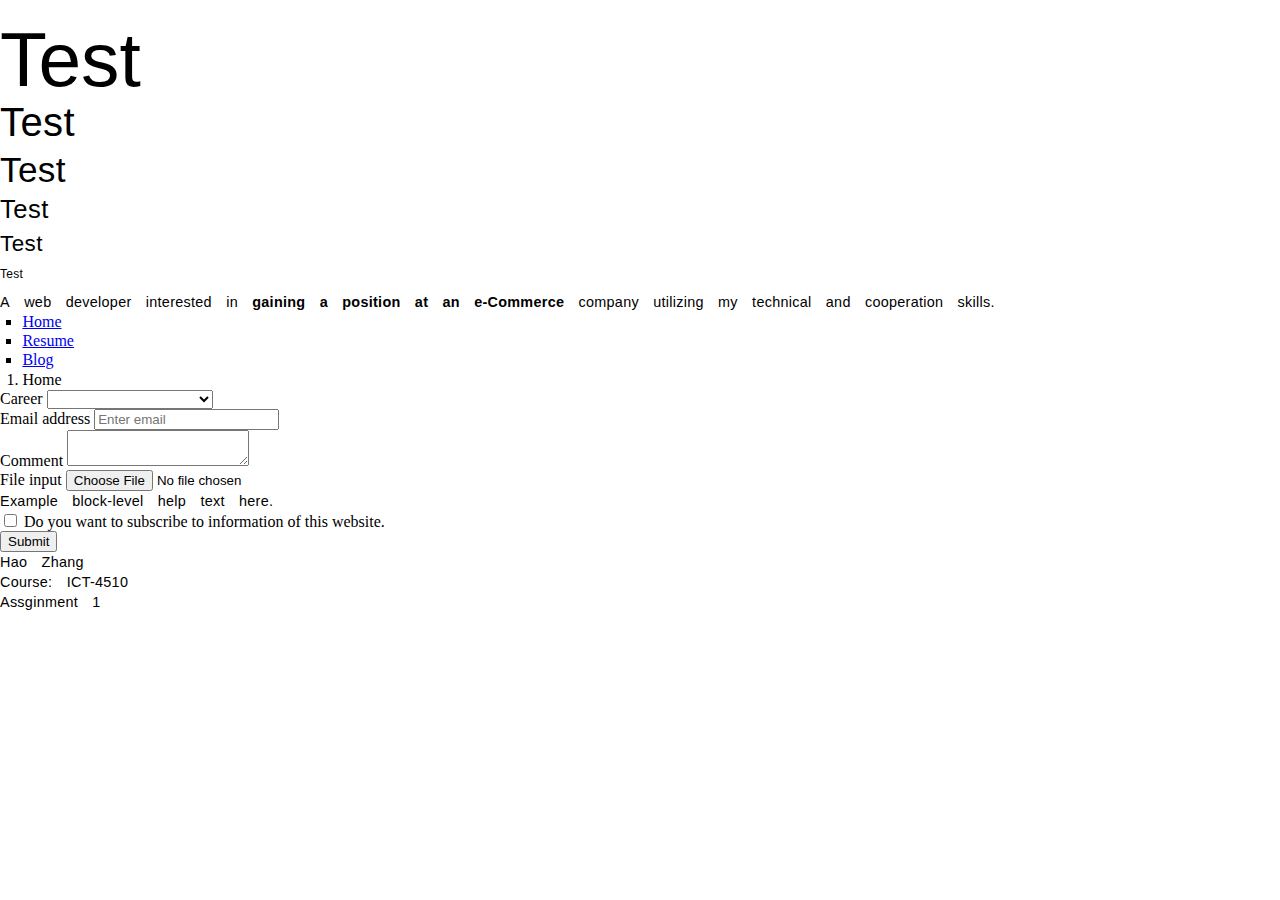
==== assignment2/index.html @ 609b96a7 "This is for week 2 homework. The CSS is hand written and so the Javascript is." ====
<!DOCTYPE html>
<html>
<head>
	<meta charset="UTF-8">
	<meta http-equiv="X-UA-Compatible" content="IE=edge">
	<meta name="viewport" content="width=device-width, initial-scale=1">
	<title>index</title>

	<link rel="stylesheet" type="text/css" href="css/reset.css">
	<link rel="stylesheet" type="text/css" href="css/font.css">
	<link rel="stylesheet" type="text/css" href="css/style.css">
</head>
<body class="container">
<h1>Test</h1>
<h2>Test</h2>
<h3>Test</h3>
<h4>Test</h4>
<h5>Test</h5>
<h6>Test</h6>
<p>A web developer interested in <strong>gaining a position at an e-Commerce</strong> company utilizing my technical and cooperation skills.</p>
	<header>
		<section>
			<nav>
				<ul>
					<li class="active"><a href="index.html">Home</a></li>
					<li><a href="resume.html">Resume</a></li>
					<li><a href="blog.html">Blog</a></li>
				</ul>
			</nav>
		</section>
		<section>
			<ol class="breadcrumb">
				<li class="active">
					Home
				</li>
			</ol>
		</section>
	</header>
	<article>
		<form class="">
			<section class="form-group">
				<label for="exampleInputEmail1">Career</label>
				<select>
					<option></option>
					<option>Accounting</option>
					<option>Business Developement</option>
					<option>Finance</option>
					<option>Software Engineer</option>
					<option>Web Developer</option>
				</select>
			</section>
			<section class="form-group">
				<label for="exampleInputEmail1">Email address</label>
				<input type="email" class="form-control" id="exampleInputEmail1" placeholder="Enter email">
			</section>
			<section class="form-group">
				<label for="exampleInputPassword1">Comment</label>
				<textarea type="text" class="form-control text-area" id="exampleInputPassword1" placeholder="Password">
				</textarea>
			</section>
			<section class="form-group">
				<label for="exampleInputFile">File input</label>
				<input type="file" id="exampleInputFile">
				<p class="help-block">Example block-level help text here.</p>
			</section>
			<section class="checkbox">
				<label>
					<input type="checkbox"> Do you want to subscribe to information of this website.
				</label>
			</section>
			<input type="button" class="btn btn-default" value="Submit"/>
		</form>
	</article>
	<footer>
		<aside>
			<p>Hao Zhang</p>
			<p>Course: ICT-4510</p>
			<p>Assginment 1</p>
		</aside>
	</footer>
	<script src="https://ajax.googleapis.com/ajax/libs/jquery/1.11.1/jquery.min.js"></script>
	<script src="scripts/bootstrap.min.js"></script>
</body>
</html>
---- assignment2/css/font.css ----
@font-face{
	font-family: 'GlyphIcons';
	src: url('../fonts/glyphicons-halflings-regular.eot');
	src: url('../fonts/glyphicons-halflings-regular.eot?#iefix') format('embedded-opentype'),
	url('../fonts/glyphicons-halflings-regular.woof') format('woff'),
	url('../fonts/glyphicons-halflings-regular.ttf') format('truetype'),
	url('../fonts/glyphicons-halflings-regular.svg') format('svg');
	font-weight: normal;
	font-style: normal;
}

@font-face{
	font-family: 'GlyphIcons';
	src: url('../fonts/glyphicons-halflings-regular.eot');
	src: url('../fonts/glyphicons-halflings-regular.eot?#iefix') format('embedded-opentype'),
	url('../fonts/glyphicons-halflings-regular.woof') format('woff'),
	url('../fonts/glyphicons-halflings-regular.ttf') format('truetype'),
	url('../fonts/glyphicons-halflings-regular.svg') format('svg');
	font-weight: normal;
	font-style: italic;
}

@font-face{
	font-family: 'GlyphIcons';
	src: url('../fonts/glyphicons-halflings-regular.eot');
	src: url('../fonts/glyphicons-halflings-regular.eot?#iefix') format('embedded-opentype'),
	url('../fonts/glyphicons-halflings-regular.woof') format('woff'),
	url('../fonts/glyphicons-halflings-regular.ttf') format('truetype'),
	url('../fonts/glyphicons-halflings-regular.svg') format('svg');
	font-weight: bold;
	font-style: normal;
}

@font-face{
	font-family: 'GlyphIcons';
	src: url('../fonts/glyphicons-halflings-regular.eot');
	src: url('../fonts/glyphicons-halflings-regular.eot?#iefix') format('embedded-opentype'),
	url('../fonts/glyphicons-halflings-regular.woof') format('woff'),
	url('../fonts/glyphicons-halflings-regular.ttf') format('truetype'),
	url('../fonts/glyphicons-halflings-regular.svg') format('svg');
	font-weight: bold;
	font-style: italic;
}
---- assignment2/css/style.css ----
.container{

}

.container p{
	font-family: 'GlyphIcons', Verdana, Arial, Helvetica, sans-serif;
	margin: 0px 0px 5px 0px;
	color: #000000;
	font-size: 0.9em;
	line-height: 15px;
	letter-spacing: 0.02em;
}

.container strong{
	font-family: 'GlyphIcons', Verdana, Arial, Helvetica, sans-serif;
	font-weight: bolder;
}

.container h1,
.container h2,
.container h3,
.container h4,
.container h5,
.container h6 {
	padding: 0;
	margin: 10px 0;
	font-weight: 500;
	color: #000000;
	letter-spacing: 0.00em;
}

.container h1 {
	font-family: 'GlyphIcons', Verdana, Arial, Helvetica, sans-serif;
	font-size: 4.8em;
	line-height: 77px;
}
.container h2 {
	font-family: 'GlyphIcons', Verdana, Arial, Helvetica, sans-serif;
	font-size: 2.5em;
	line-height: 40px;
	letter-spacing: 0.01em;
}
.container h3 {
	font-family: 'GlyphIcons', Verdana, Arial, Helvetica, sans-serif;
	font-size: 2.2em;
	line-height: 36px;
	letter-spacing: 0.01em;
}
.container h4 {
	font-family: 'GlyphIcons', Verdana, Arial, Helvetica, sans-serif;
	font-size: 1.6em;
	line-height: 26px;
	letter-spacing: 0.02em;
}
.container h5 {
	font-family: 'GlyphIcons', Verdana, Arial, Helvetica, sans-serif;
	letter-spacing: 0.02em;
	font-size: 1.4em;
	line-height: 23px;
}
.container h6 {
	font-family: 'GlyphIcons', Verdana, Arial, Helvetica, sans-serif;
	font-size: 0.95em;
	line-height: 20px;
	letter-spacing: 0.02em;
	font-size: 12px;
}
.container h1 small {
	font-size: 1.6em;
}
.container h2 small {
	font-size: 1.15em;
}
.container h3 small {
	font-size: 0.92em;
}
.container h4 small {
	font-size: 0.92em;
}
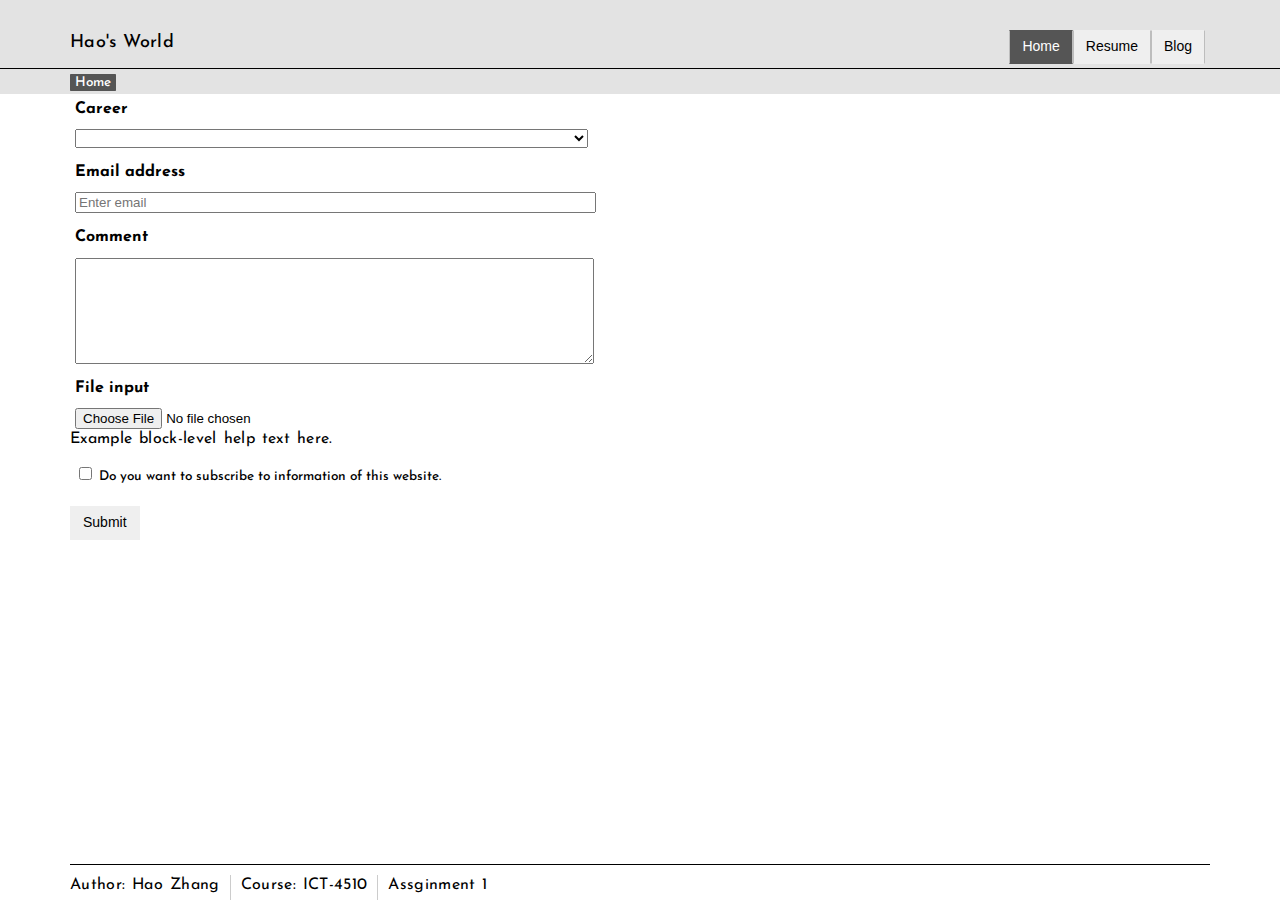
==== commit 056de508: "(1)Fix the header and footer. (2)Adjust the font. (3)Change style of index.html and blog.html" ====
--- a/assignment2/index.html
+++ b/assignment2/index.html
@@ -7,40 +7,33 @@
 	<title>index</title>
 
 	<link rel="stylesheet" type="text/css" href="css/reset.css">
-	<link rel="stylesheet" type="text/css" href="css/font.css">
 	<link rel="stylesheet" type="text/css" href="css/style.css">
+	<link href='http://fonts.googleapis.com/css?family=Josefin+Sans:100,300,400,600,700,100italic,300italic,400italic,600italic,700italic' rel='stylesheet' type='text/css'>
 </head>
 <body class="container">
-<h1>Test</h1>
-<h2>Test</h2>
-<h3>Test</h3>
-<h4>Test</h4>
-<h5>Test</h5>
-<h6>Test</h6>
-<p>A web developer interested in <strong>gaining a position at an e-Commerce</strong> company utilizing my technical and cooperation skills.</p>
-	<header>
-		<section>
-			<nav>
-				<ul>
-					<li class="active"><a href="index.html">Home</a></li>
-					<li><a href="resume.html">Resume</a></li>
-					<li><a href="blog.html">Blog</a></li>
-				</ul>
-			</nav>
-		</section>
-		<section>
-			<ol class="breadcrumb">
-				<li class="active">
-					Home
-				</li>
-			</ol>
-		</section>
-	</header>
+	<section class="wrap">
+		<header class="big-header container">
+			<section class="header">
+				<h4>Hao's World</h4>
+				<nav>
+					<button id="homeBtn" class="active btn">Home</button>
+					<button id="resBtn" class="btn">Resume</button>
+					<button id="blogBtn" class="btn">Blog</button>
+				</nav>
+			</section>
+			<aside class="split-line"></aside>
+			<section class="breadcrumb">
+				<nav class="container">
+					<label class="active">Home</label>
+				</nav>
+			</section>
+		</header>
+	</section>
 	<article>
-		<form class="">
+		<form>
 			<section class="form-group">
-				<label for="exampleInputEmail1">Career</label>
-				<select>
+				<label>Career</label>
+				<select class="form-posi">
 					<option></option>
 					<option>Accounting</option>
 					<option>Business Developement</option>
@@ -50,17 +43,17 @@
 				</select>
 			</section>
 			<section class="form-group">
-				<label for="exampleInputEmail1">Email address</label>
-				<input type="email" class="form-control" id="exampleInputEmail1" placeholder="Enter email">
+				<label for="inputEmail1">Email address</label>
+				<input type="email" class="form-posi" id="inputEmail1" placeholder="Enter email">
 			</section>
 			<section class="form-group">
-				<label for="exampleInputPassword1">Comment</label>
-				<textarea type="text" class="form-control text-area" id="exampleInputPassword1" placeholder="Password">
+				<label for="inputComment">Comment</label>
+				<textarea type="text" class="form-posi text-area" id="inputComment" placeholder="Comment">
 				</textarea>
 			</section>
 			<section class="form-group">
-				<label for="exampleInputFile">File input</label>
-				<input type="file" id="exampleInputFile">
+				<label for="inputFile">File input</label>
+				<input type="file" id="inputFile" class="form-posi">
 				<p class="help-block">Example block-level help text here.</p>
 			</section>
 			<section class="checkbox">
@@ -68,17 +61,18 @@
 					<input type="checkbox"> Do you want to subscribe to information of this website.
 				</label>
 			</section>
-			<input type="button" class="btn btn-default" value="Submit"/>
+			<button class="btn form-btn">Submit</button>
 		</form>
 	</article>
-	<footer>
-		<aside>
-			<p>Hao Zhang</p>
+	<footer class="site-footer container">
+		<section class="footer-info">
+			<p>Author: Hao Zhang</p>
+			<span></span>
 			<p>Course: ICT-4510</p>
+			<span></span>
 			<p>Assginment 1</p>
-		</aside>
+		</section>
 	</footer>
-	<script src="https://ajax.googleapis.com/ajax/libs/jquery/1.11.1/jquery.min.js"></script>
-	<script src="scripts/bootstrap.min.js"></script>
+	<script src="scripts/my.js"></script>
 </body>
 </html>--- a/assignment2/css/style.css
+++ b/assignment2/css/style.css
@@ -1,18 +1,30 @@
+body.container{
+	font-family: 'Josefin Sans', sans-serif;
+	margin-top: 100px;
+}
 .container{
-
-}
-
+	margin: 0px auto;
+	width: 1140px;
+}
+.container .wrap{
+	position: fixed;
+	top: 0px;
+	left: 0px;
+	width: 100%;
+	background-color: #E3E3E3;
+}
 .container p{
-	font-family: 'GlyphIcons', Verdana, Arial, Helvetica, sans-serif;
-	margin: 0px 0px 5px 0px;
+	font-family: 'Josefin Sans', sans-serif;
+	margin: 0px 0px 10px;
 	color: #000000;
-	font-size: 0.9em;
-	line-height: 15px;
-	letter-spacing: 0.02em;
+	font-size: 1em;
+	line-height: 20px;
+	letter-spacing: 0.02em;
+	word-spacing: 0.1em;
 }
 
 .container strong{
-	font-family: 'GlyphIcons', Verdana, Arial, Helvetica, sans-serif;
+	font-family: 'Josefin Sans', sans-serif;
 	font-weight: bolder;
 }
 
@@ -30,50 +42,199 @@
 }
 
 .container h1 {
-	font-family: 'GlyphIcons', Verdana, Arial, Helvetica, sans-serif;
-	font-size: 4.8em;
+	font-family: 'Josefin Sans', sans-serif;
+	font-size: 2.25em;
 	line-height: 77px;
 }
 .container h2 {
-	font-family: 'GlyphIcons', Verdana, Arial, Helvetica, sans-serif;
-	font-size: 2.5em;
+	font-family: 'Josefin Sans', sans-serif;
+	font-size: 1.875em;
 	line-height: 40px;
 	letter-spacing: 0.01em;
 }
 .container h3 {
-	font-family: 'GlyphIcons', Verdana, Arial, Helvetica, sans-serif;
-	font-size: 2.2em;
+	font-family: 'Josefin Sans', sans-serif;
+	font-size: 1.5em;
 	line-height: 36px;
 	letter-spacing: 0.01em;
 }
 .container h4 {
-	font-family: 'GlyphIcons', Verdana, Arial, Helvetica, sans-serif;
-	font-size: 1.6em;
+	font-family: 'Josefin Sans', sans-serif;
+	font-size: 1.125em;
 	line-height: 26px;
 	letter-spacing: 0.02em;
 }
 .container h5 {
-	font-family: 'GlyphIcons', Verdana, Arial, Helvetica, sans-serif;
-	letter-spacing: 0.02em;
-	font-size: 1.4em;
+	font-family: 'Josefin Sans', sans-serif;
+	letter-spacing: 0.02em;
+	font-size: 0.875em;
 	line-height: 23px;
 }
 .container h6 {
-	font-family: 'GlyphIcons', Verdana, Arial, Helvetica, sans-serif;
-	font-size: 0.95em;
+	font-family: 'Josefin Sans', sans-serif;
+	font-size: 0.75em;
 	line-height: 20px;
 	letter-spacing: 0.02em;
 	font-size: 12px;
 }
 .container h1 small {
-	font-size: 1.6em;
+	font-size: 1.5em;
 }
 .container h2 small {
-	font-size: 1.15em;
+	font-size: 1.2em;
 }
 .container h3 small {
-	font-size: 0.92em;
+	font-size: 0.9em;
 }
 .container h4 small {
-	font-size: 0.92em;
+	font-size: 0.78em;
+}
+.container h5 small {
+	font-size: 0.6em;
+}
+.container h6 small {
+	font-size: 0.5em;
+}
+.container a,
+.container .link {
+	color: #2e92cf;
+}
+.container a:hover,
+.container .link:hover {
+	color: #0f5f87;
+}
+.container a:focus,
+.container .link:focus,
+.container a:active,
+.container .link:active {
+	color: #0f5f87;
+}
+.container .btn:hover {
+	color: #0f5f87;
+	background-color: #FFF8DC;
+}
+.container .big-header{
+	background-color: #E3E3E3;
+	position: relative;
+	top: 0px;
+	left: 0px;
+	padding: 20px 0px 0px 0px;
+}
+.container .big-header .header{
+	display: flex;
+	margin: 0px auto;
+}
+.container .big-header .header nav{
+	margin: 0px 5px 0px 0px;
+	padding: 10px 0px 0px 0px;
+	right: 0px;
+	position: absolute;
+}
+.container .big-header .breadcrumb{
+	padding: 5px 0px 2px 0px;
+	margin-top: 2px;
+}
+.container .big-header .breadcrumb nav label{
+	color: #fff;
+	margin: 0px 10px 0px 0px;
+}
+.breadcrumb nav>label+label:before{
+	content: "/\00a0";
+	color: #2e92cf;
+	margin: 0px 10px 0px -15px;
+}
+.btn{
+	display: inline-block;
+	padding: 6px 12px;
+	margin-bottom: 0;
+	font-size: 14px;
+	font-weight: 500;
+	line-height: 1.4;
+	text-align: center;
+	white-space: nowrap;
+	vertical-align: middle;
+	cursor: pointer;
+	border: 1px solid transparent;
+}
+.container .big-header .header nav button {
+	margin-left: -5px;
+	border-left-color: #BDBDBD;
+	border-right-color: #BDBDBD;
+}
+.active{
+	background-color: #555555;
+	color: #ffffff;
+}
+.container label {
+	display: inline;
+	padding: 2px 5px 2px 5px;
+	font-size: .85em;
+	font-weight: 500;
+	line-height: 1;
+	color: #000;
+	text-align: center;
+	white-space: nowrap;
+	vertical-align: baseline;
+	border-radius: .05em;
+}
+.container .wrap .big-header .split-line{
+	background-color: #000000;
+	width: 100%;
+	height: 0.5px;
+	position: fixed;
+	left: 0px;
+	margin: 2px 0px;
+}
+.container .site-footer{
+	position: fixed;
+	bottom: 0px;
+	border-top: 1px solid #000000;
+	background-color: #fff
+}
+.container .site-footer .footer-info{
+	display: flex;
+}
+.container .site-footer .footer-info p{
+	margin: 10px 0px 5px 0px;
+}
+.container .site-footer .footer-info span{
+	background-color: #cccccc;
+	width: 1px;
+	margin: 10px 10px 0px 10px;
+}
+form .form-group{
+	margin: 10px 0px 15px 0px;
+}
+form .form-group label{
+	font-weight: 800;
+	font-size: 1em;
+	
+	width: 100%;
+}
+form .form-group .form-posi{
+	display: block;
+	margin: 10px 0px 0px 5px;
+	width: 45%;
+}
+.container .text-area{
+	height: 100px;
+}
+form .form-btn{
+	margin: 10px 0px 0px 0px;
+}
+form .checkbox{
+	margin: 10px 0px 10px 0px;
+}
+.container .article-list{
+	width: 90%;
+}
+.container .article-list .basic-info{
+	display: flex;
+	margin: 0px 0px 20px 0px;
+}
+.container .article-list .basic-info h4{
+	margin: 0px 20px 0px 0px;
+}
+.container .article-list article{
+	margin: 25px 0px;
 }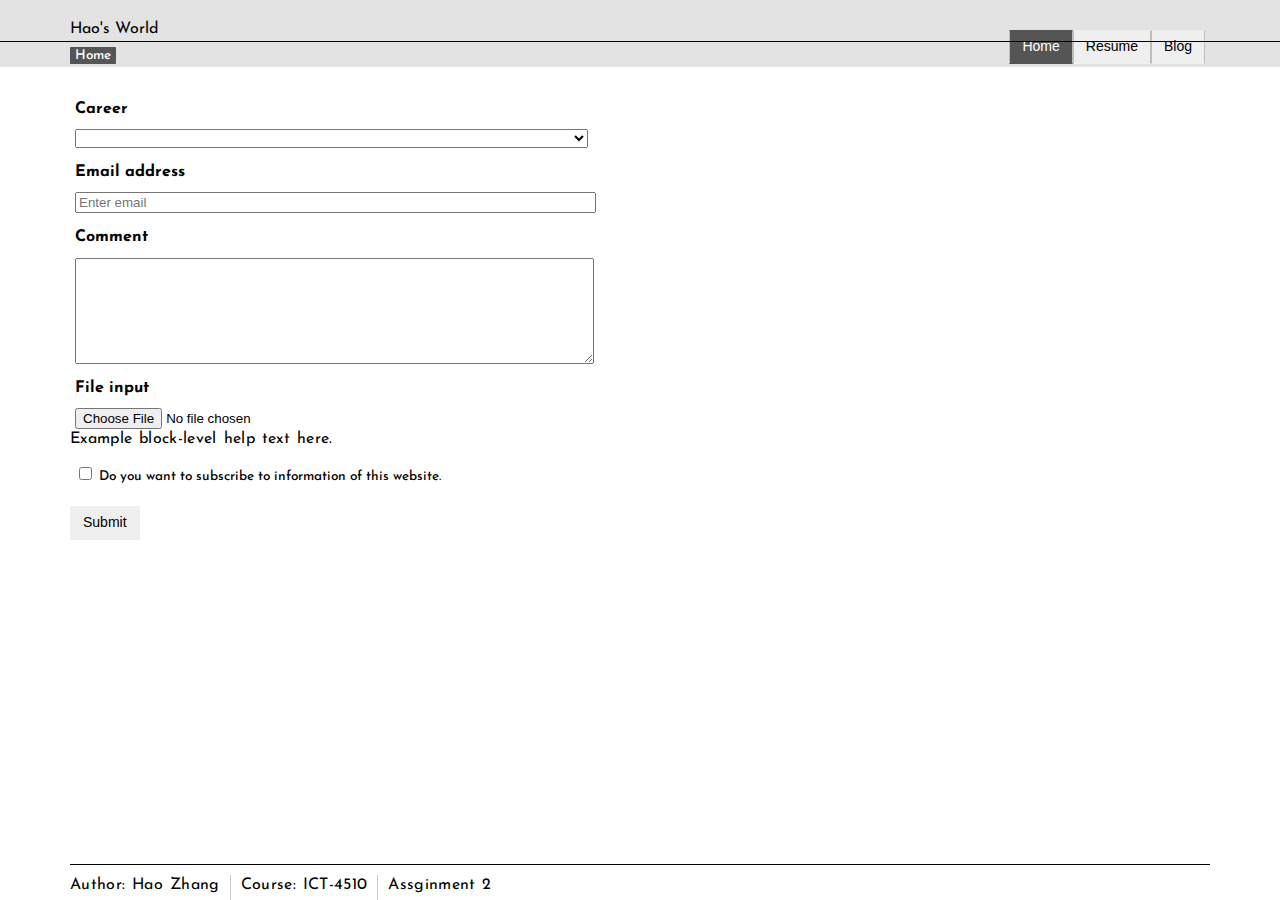
==== commit f711ee60: "Adjust the html tags slightly." ====
--- a/assignment2/index.html
+++ b/assignment2/index.html
@@ -11,10 +11,10 @@
 	<link href='http://fonts.googleapis.com/css?family=Josefin+Sans:100,300,400,600,700,100italic,300italic,400italic,600italic,700italic' rel='stylesheet' type='text/css'>
 </head>
 <body class="container">
-	<section class="wrap">
-		<header class="big-header container">
+	<header class="wrap">
+		<section class="big-header container">
 			<section class="header">
-				<h4>Hao's World</h4>
+				<section class="logo">Hao's World</section>
 				<nav>
 					<button id="homeBtn" class="active btn">Home</button>
 					<button id="resBtn" class="btn">Resume</button>
@@ -27,9 +27,9 @@
 					<label class="active">Home</label>
 				</nav>
 			</section>
-		</header>
-	</section>
-	<article>
+		</section>
+	</header>
+	<article class="main-content">
 		<form>
 			<section class="form-group">
 				<label>Career</label>
@@ -70,7 +70,7 @@
 			<span></span>
 			<p>Course: ICT-4510</p>
 			<span></span>
-			<p>Assginment 1</p>
+			<p>Assginment 2</p>
 		</section>
 	</footer>
 	<script src="scripts/my.js"></script>
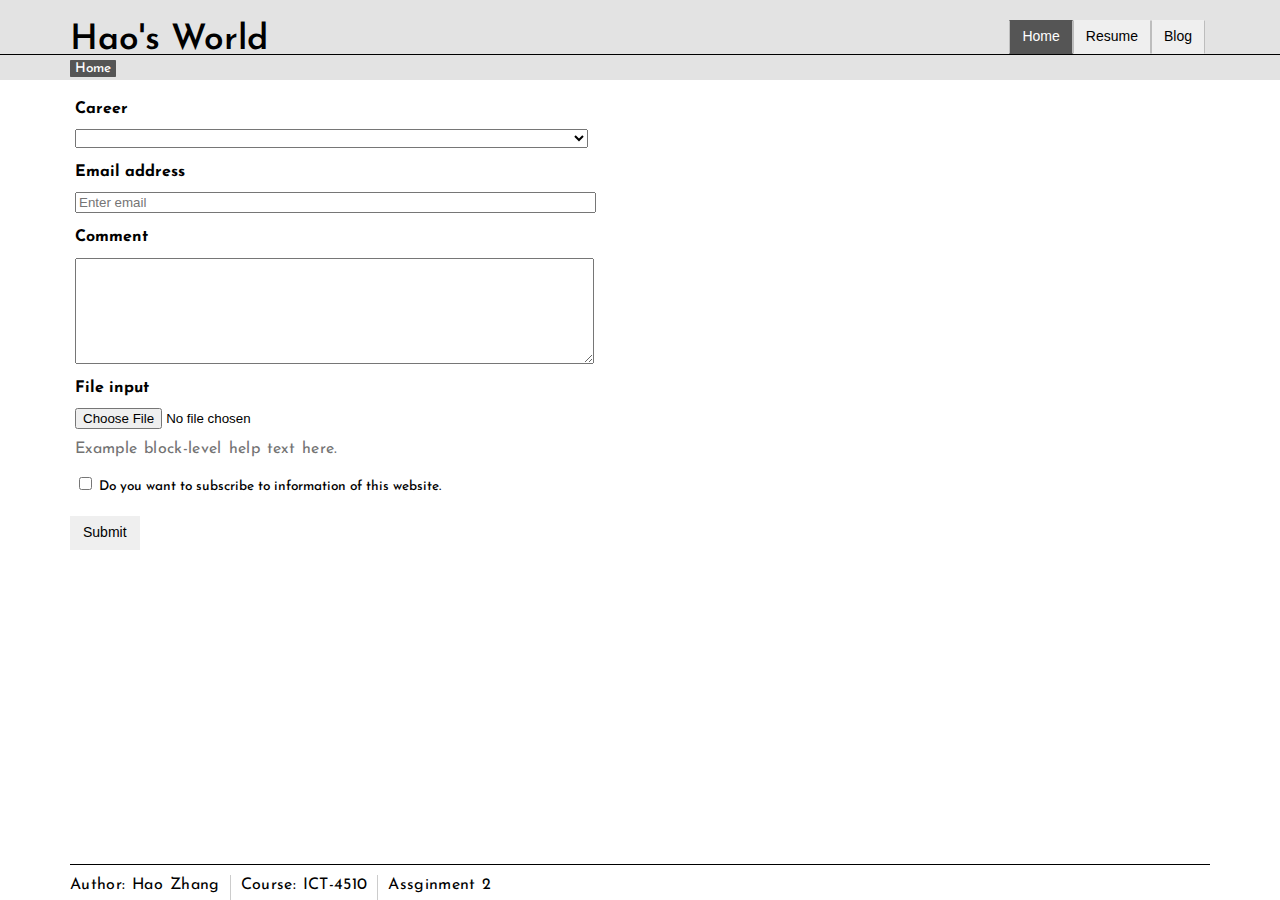
==== commit 2eb73029: "Fix the resume.html style. Release the final version." ====
--- a/assignment2/index.html
+++ b/assignment2/index.html
@@ -65,13 +65,11 @@
 		</form>
 	</article>
 	<footer class="site-footer container">
-		<section class="footer-info">
-			<p>Author: Hao Zhang</p>
-			<span></span>
-			<p>Course: ICT-4510</p>
-			<span></span>
-			<p>Assginment 2</p>
-		</section>
+		<p>Author: Hao Zhang</p>
+		<span></span>
+		<p>Course: ICT-4510</p>
+		<span></span>
+		<p>Assginment 2</p>
 	</footer>
 	<script src="scripts/my.js"></script>
 </body>
--- a/assignment2/css/style.css
+++ b/assignment2/css/style.css
@@ -12,6 +12,7 @@
 	left: 0px;
 	width: 100%;
 	background-color: #E3E3E3;
+	z-index: 1;
 }
 .container p{
 	font-family: 'Josefin Sans', sans-serif;
@@ -118,7 +119,7 @@
 	position: relative;
 	top: 0px;
 	left: 0px;
-	padding: 20px 0px 0px 0px;
+	padding: 10px 0px 0px 0px;
 }
 .container .big-header .header{
 	display: flex;
@@ -141,7 +142,7 @@
 .breadcrumb nav>label+label:before{
 	content: "/\00a0";
 	color: #2e92cf;
-	margin: 0px 10px 0px -15px;
+	margin: 0px 5px 0px -15px;
 }
 .btn{
 	display: inline-block;
@@ -189,15 +190,13 @@
 	position: fixed;
 	bottom: 0px;
 	border-top: 1px solid #000000;
-	background-color: #fff
-}
-.container .site-footer .footer-info{
-	display: flex;
-}
-.container .site-footer .footer-info p{
+	background-color: #fff;
+	display: flex;
+}
+.container .site-footer p{
 	margin: 10px 0px 5px 0px;
 }
-.container .site-footer .footer-info span{
+.container .site-footer span{
 	background-color: #cccccc;
 	width: 1px;
 	margin: 10px 10px 0px 10px;
@@ -213,7 +212,7 @@
 }
 form .form-group .form-posi{
 	display: block;
-	margin: 10px 0px 0px 5px;
+	margin: 10px 0px 10px 5px;
 	width: 45%;
 }
 .container .text-area{
@@ -230,11 +229,57 @@
 }
 .container .article-list .basic-info{
 	display: flex;
-	margin: 0px 0px 20px 0px;
+	margin: -10px 0px 15px 0px;
 }
 .container .article-list .basic-info h4{
 	margin: 0px 20px 0px 0px;
 }
 .container .article-list article{
 	margin: 25px 0px;
+}
+.container .main-content{
+	margin: 0px 0px 50px 0px;
+}
+.container .help-block {
+	display: block;
+	margin:  5px 0px 10px 5px;
+	color: #737373;
+}
+.container .logo{
+	font-size: 2.2em;
+	font-weight: 600;
+	color: #000;
+	padding: 5px 0px 0px 0px;
+	margin: 5px 0px -10px 0px;
+}
+.container .resume-section{
+	margin: 0px 0px 40px 0px;
+}
+.container .resume-section .com-info{
+	display: flex;
+	margin: -10px 0px 15px 0px;
+	font-size: 12px;
+	position: relative;
+}
+.container .resume-section .com-info address{
+	margin: 0px 20px 0px 0px;
+	width: 80%;
+}
+.container .resume-section .com-info p{
+	right: 0px;
+	position: absolute;
+}
+.container .resume-section ul{
+	margin: 0px 0px 25px 0px;
+	width: 75%;
+}
+.container .resume-section .degree{
+	margin: -5px 0px 20px 0px;
+}
+.container .resume-section .degree p{
+	margin: -10px 0px 0px 0px;
+	font-size: 0.90em;
+}
+.container .resume-section .award{
+	width: 80%;
 }